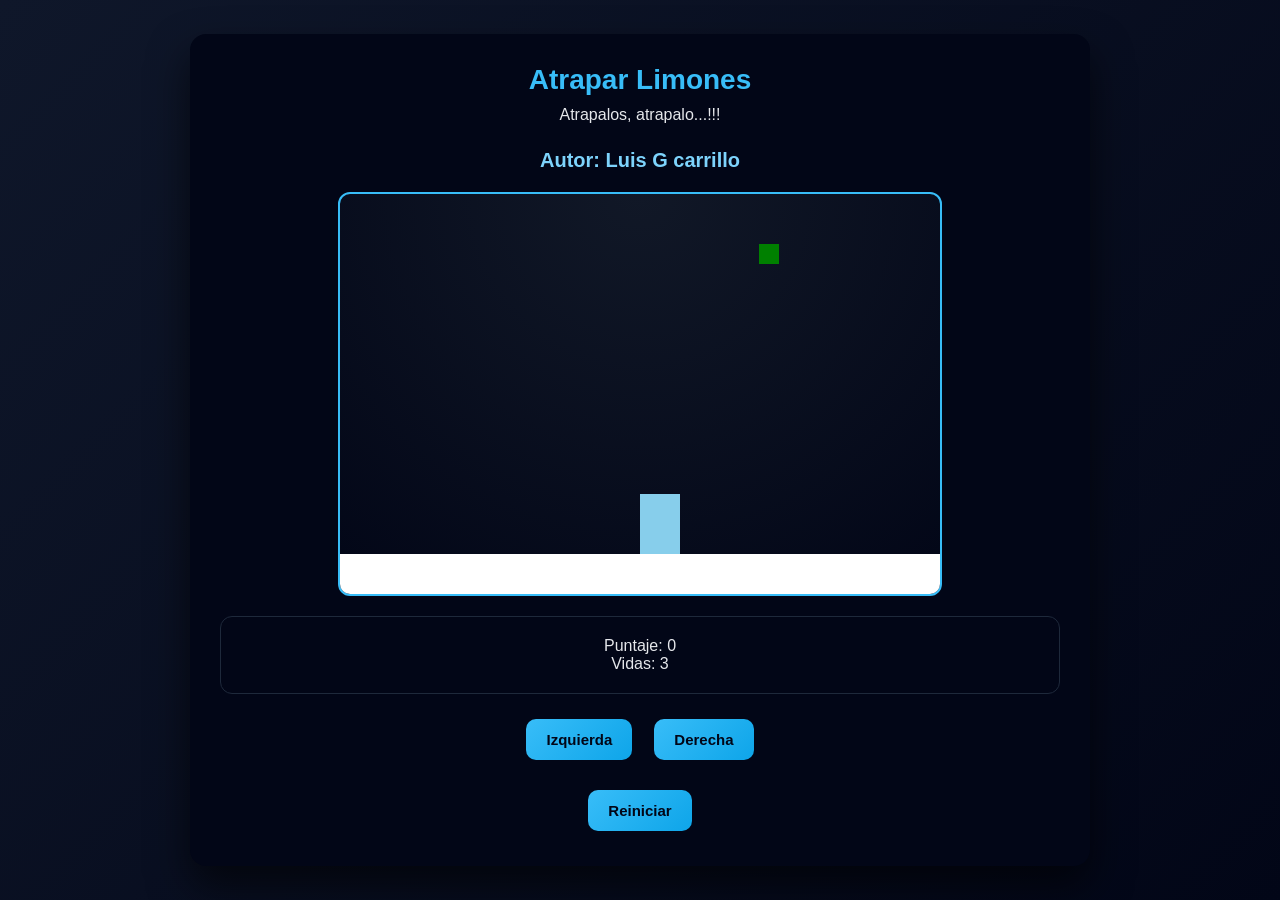
==== index.html @ d4b4e5ad "cambio a index" ====
<!DOCTYPE html>
<html>
<head>
  <title>Caza Estrellas</title>
  <link rel="stylesheet" href="limones.css"/>
</head>
<body onload="iniciar()">
  <div class="contenedor">
    <h1>Atrapar Limones</h1>
    <p>Atrapalos, atrapalo...!!!</p>
    <h2>Autor: Luis G carrillo</h2>
    <canvas id="areaJuego" width="600" height="400"></canvas>
    <div class="panel">
      <p>Puntaje: <span id="txtPuntaje">0</span></p>
      <p>Vidas: <span id="txtVidas">3</span></p>
    </div>
    <div class="botones">
      <button onclick="moverIzquierda()">Izquierda</button>
      <button onclick="moverDerecha()">Derecha</button>
    </div>
    <div class="botones">
        <button onclick="reiniciar()">Reiniciar</button>
    </div>
  </div>
  <script src="limones.js"></script>
  <script src="utils.js"></script>
</body>
</html>
---- limones.css ----
body {
  font-family: Arial, sans-serif;
  background-color: #0f172a;
  color: white;
  text-align: center;
  margin: 0;
  padding: 20px;
}
.contenedor {
  max-width: 800px;
  margin: 0 auto;
}
canvas {
  background-color: #111827;
  border: 3px solid #38bdf8;
  display: block;
  margin: 20px auto;
}
.panel {
  margin: 20px 0;
}
.botones button {
  margin: 5px;
  padding: 10px 16px;
  font-size: 16px;
  cursor: pointer;
}

* {
  box-sizing: border-box;
  margin: 0;
  padding: 0;
}

body {
  font-family: 'Segoe UI', Tahoma, Arial, sans-serif;
  background: linear-gradient(135deg, #0f172a, #020617);
  color: #e5e7eb;
  min-height: 100vh;
  display: flex;
  justify-content: center;
  align-items: center;
  padding: 20px;
}

.contenedor {
  background-color: #020617;
  max-width: 900px;
  width: 100%;
  padding: 30px;
  border-radius: 16px;
  box-shadow: 0 20px 40px rgba(0, 0, 0, 0.6);
  text-align: center;
}

h1 {
  font-size: 28px;
  margin-bottom: 10px;
  color: #38bdf8;
}

h2 {
  font-size: 20px;
  margin: 25px 0 10px;
  color: #7dd3fc;
}

.panel {
  background-color: #020617;
  border: 1px solid #1e293b;
  border-radius: 12px;
  padding: 20px;
  margin: 20px 0;
}

canvas {
  background: radial-gradient(circle at top, #111827, #020617);
  border: 2px solid #38bdf8;
  border-radius: 12px;
  display: block;
  margin: 20px auto;
  max-width: 100%;
}

.botones {
  display: flex;
  justify-content: center;
  flex-wrap: wrap;
  gap: 12px;
  margin-top: 20px;
}

.botones button {
  padding: 12px 20px;
  font-size: 15px;
  font-weight: bold;
  border-radius: 10px;
  border: none;
  cursor: pointer;
  background: linear-gradient(135deg, #38bdf8, #0ea5e9);
  color: #020617;
  transition: transform 0.2s ease, box-shadow 0.2s ease;
}

.botones button:hover {
  transform: translateY(-2px);
  box-shadow: 0 8px 20px rgba(56, 189, 248, 0.4);
}

.botones button:active {
  transform: translateY(0);
  box-shadow: 0 4px 10px rgba(56, 189, 248, 0.3);
}

@media (max-width: 600px) {
  .contenedor {
    padding: 20px;
  }

  h1 {
    font-size: 22px;
  }

  h2 {
    font-size: 18px;
  }
}
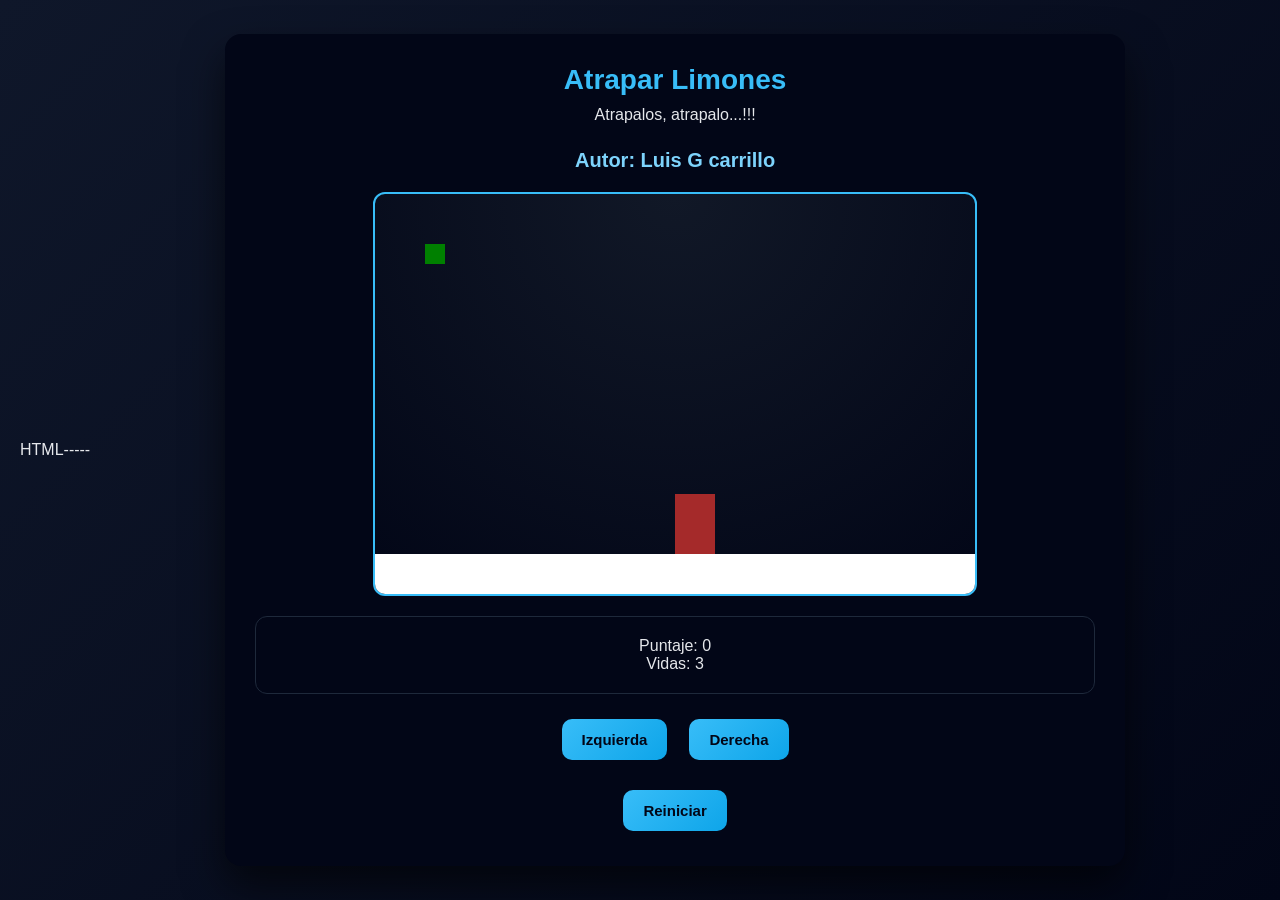
==== commit d5827d93: "mejoras con ia" ====
--- a/index.html
+++ b/index.html
@@ -1,3 +1,5 @@
+HTML-----
+
 <!DOCTYPE html>
 <html>
 <head>
@@ -19,7 +21,7 @@
       <button onclick="moverDerecha()">Derecha</button>
     </div>
     <div class="botones">
-        <button onclick="reiniciar()">Reiniciar</button>
+      <button onclick="reiniciar()">Reiniciar</button>
     </div>
   </div>
   <script src="limones.js"></script>
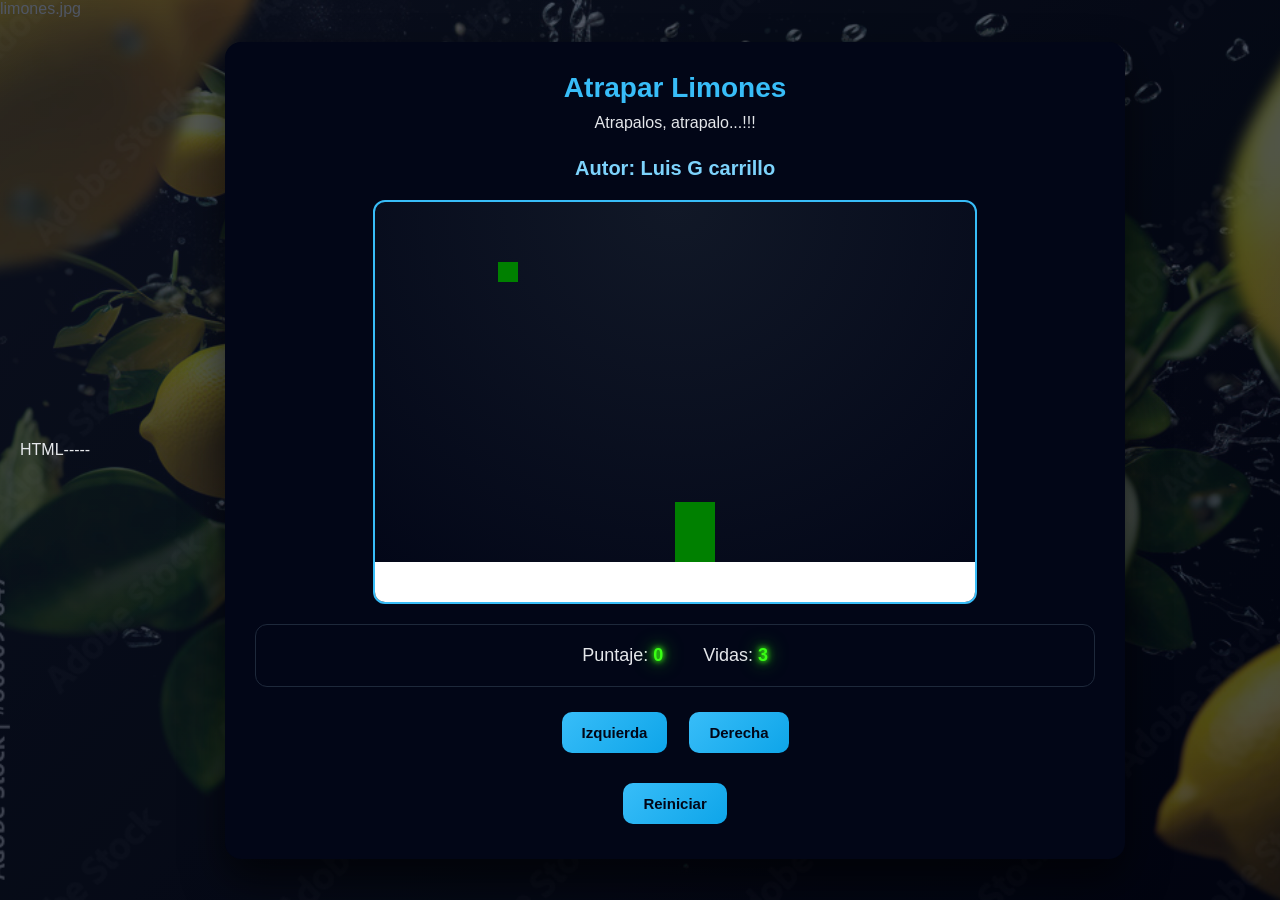
==== commit 30af2a10: "cambios tutoria" ====
--- a/index.html
+++ b/index.html
@@ -17,8 +17,8 @@
       <p>Vidas: <span id="txtVidas">3</span></p>
     </div>
     <div class="botones">
-      <button onclick="moverIzquierda()">Izquierda</button>
-      <button onclick="moverDerecha()">Derecha</button>
+      <button onclick="moverDerecha()">Izquierda</button>
+      <button onclick="moverIzquierda()">Derecha</button>
     </div>
     <div class="botones">
       <button onclick="reiniciar()">Reiniciar</button>
--- a/limones.css
+++ b/limones.css
@@ -1,11 +1,28 @@
 body {
-  font-family: Arial, sans-serif;
-  background-color: #0f172a;
-  color: white;
-  text-align: center;
-  margin: 0;
+  font-family: 'Segoe UI', Tahoma, Arial, sans-serif;
+  background: linear-gradient(135deg, #0f172a, #020617);
+  color: #e5e7eb;
+  min-height: 100vh;
+  display: flex;
+  justify-content: center;
+  align-items: center;
   padding: 20px;
+  position: relative;
+  overflow: hidden;
 }
+
+body::before {
+  content: "limones.jpg";
+  position: fixed;
+  top: 0;
+  left: 0;
+  width: 100%;
+  height: 100%;
+  background: url("limones.jpg") no-repeat center center / cover;
+  opacity: 0.3; /* 30% de transparencia */
+  z-index: -1;
+}
+
 .contenedor {
   max-width: 800px;
   margin: 0 auto;
@@ -124,4 +141,25 @@
   h2 {
     font-size: 18px;
   }
-}+}
+
+.panel {
+  display: flex;
+  justify-content: center;
+  gap: 40px; /* distancia prudente entre puntaje y vidas */
+  align-items: center;
+}
+
+.panel span {
+  color: #39ff14; /* verde neón */
+  font-weight: bold;
+  text-shadow: 
+    0 0 5px #39ff14,
+    0 0 10px #39ff14,
+    0 0 20px #39ff14;
+}
+
+.panel p {
+  font-size: 18px;
+  margin: 0;
+}
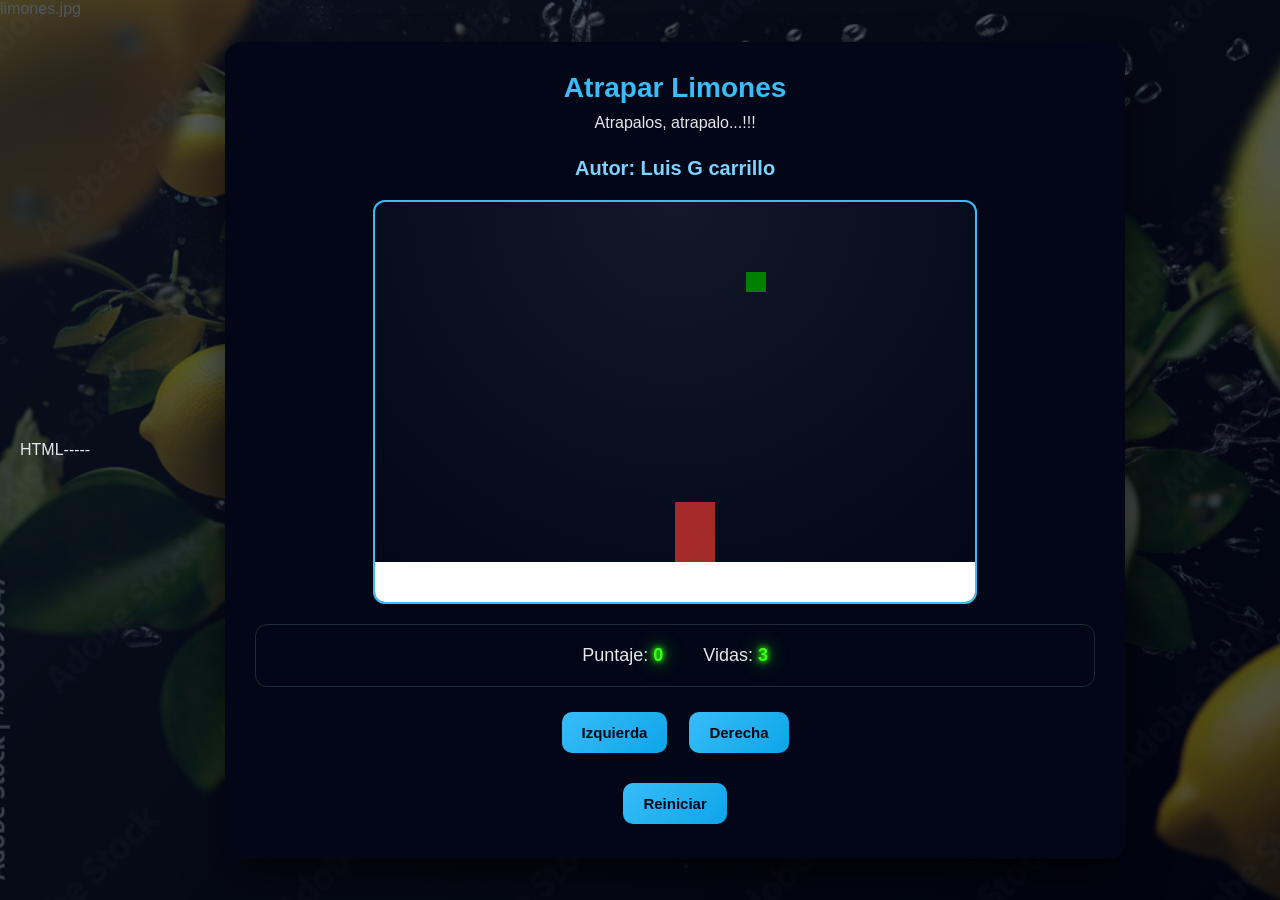
==== commit a2490b37: "quitar cambios tutoria" ====
--- a/index.html
+++ b/index.html
@@ -17,8 +17,8 @@
       <p>Vidas: <span id="txtVidas">3</span></p>
     </div>
     <div class="botones">
-      <button onclick="moverDerecha()">Izquierda</button>
-      <button onclick="moverIzquierda()">Derecha</button>
+      <button onclick="moverIzquierda()">Izquierda</button>
+      <button onclick="moverDerecha()">Derecha</button>
     </div>
     <div class="botones">
       <button onclick="reiniciar()">Reiniciar</button>
